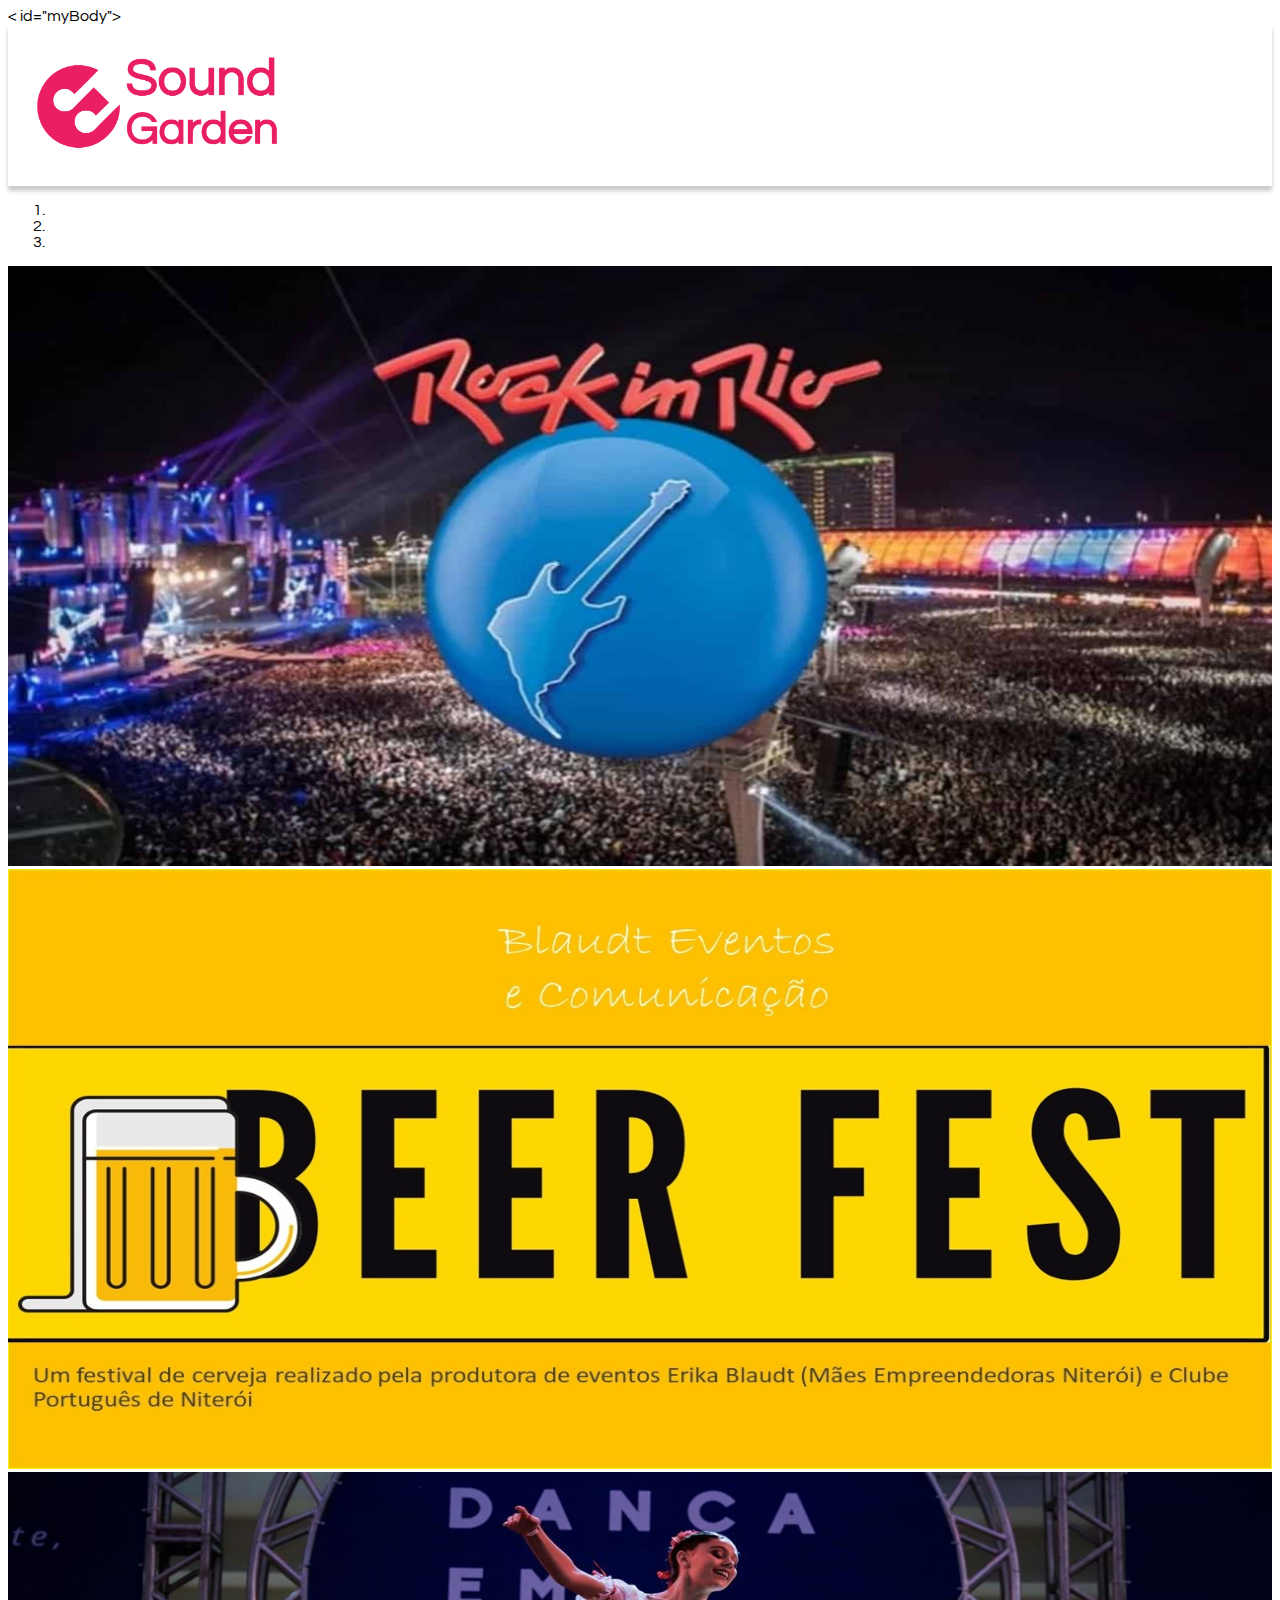
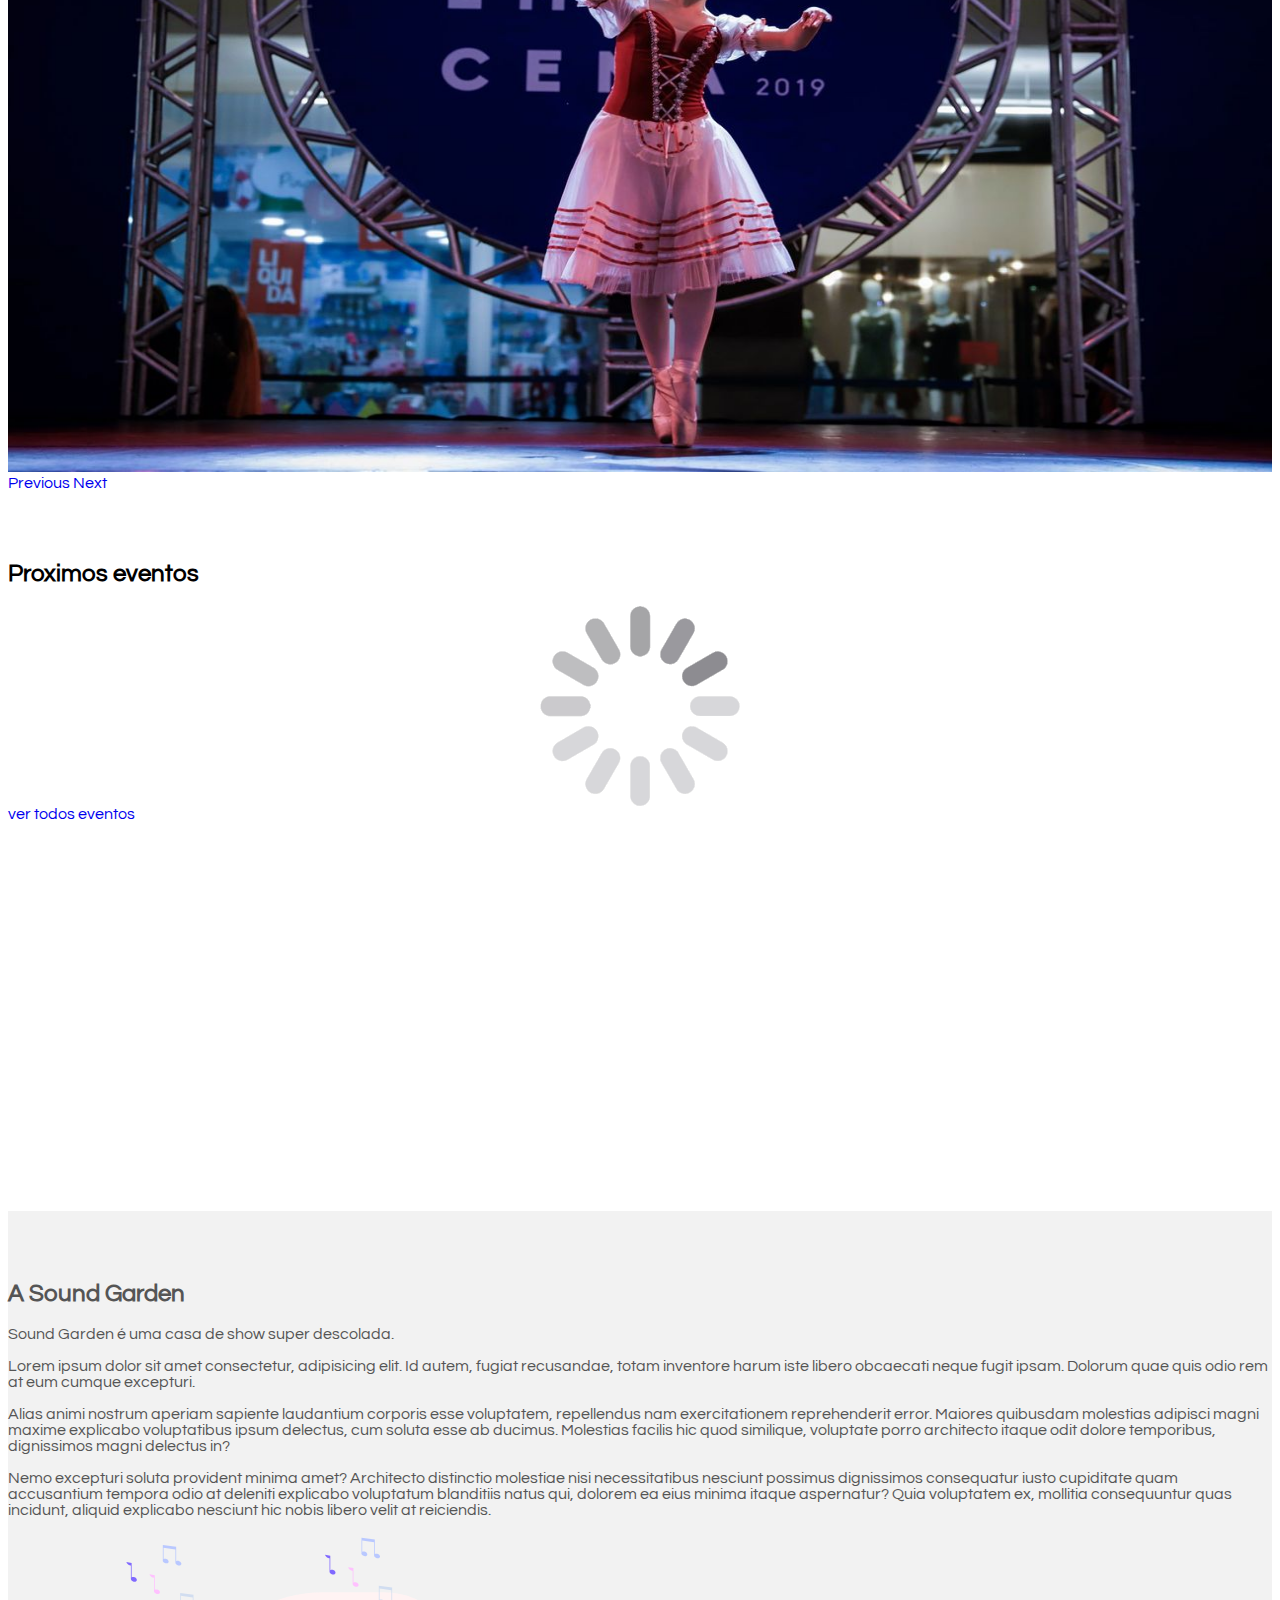
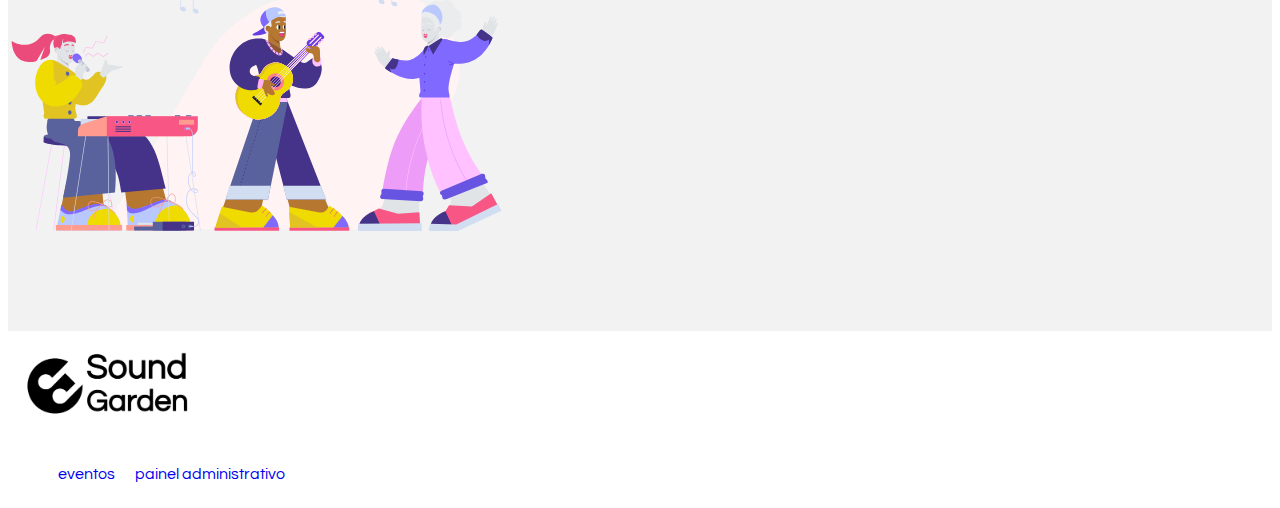
==== index.html @ 7073c65e "projeto soundgarden" ====
<!DOCTYPE html>
<html lang="pt-BR">
  <head>
    <meta charset="UTF-8" />
    <meta http-equiv="X-UA-Compatible" content="IE=edge" />
    <meta name="viewport" content="width=device-width, initial-scale=1.0" />
    <link
      href="https://cdn.jsdelivr.net/npm/bootstrap@5.0.2/dist/css/bootstrap.min.css"
      rel="stylesheet"
      integrity="sha384-EVSTQN3/azprG1Anm3QDgpJLIm9Nao0Yz1ztcQTwFspd3yD65VohhpuuCOmLASjC"
      crossorigin="anonymous"
    />
    <link rel="stylesheet" href="css/style.css" />
    <title>Sound Garden | Home</title>
  </head>

  < id="myBody">
    <header class="d-flex justify-content-center align-items-center">
      <a href="index.html">
        <img src="img/Sound-logo (1).png" width="300" alt="Sound Garden logo" />
      </a>
    </header>

    <main>
      <div
        id="carouselExampleIndicators"
        class="carousel slide"
        data-bs-ride="carousel"
      >
        <ol class="carousel-indicators">
          <li
            data-bs-target="#carouselExampleIndicators"
            data-bs-slide-to="0"
            class="active"
          ></li>
          <li
            data-bs-target="#carouselExampleIndicators"
            data-bs-slide-to="1"
          ></li>
          <li
            data-bs-target="#carouselExampleIndicators"
            data-bs-slide-to="2"
          ></li>
        </ol>
        <div class="carousel-inner">
          <div class="carousel-item active">
            <img src="img/banner1.jpg" width="100%" height="600px" />
          </div>
          <div class="carousel-item">
            <img src="img/banner2.jpg" width="100%" height="600px" />
          </div>
          <div class="carousel-item">
            <img
              src="img/banner3.jpg"
              width="100%"
              height="600px"
              id="main-slider"
            />
          </div>
        </div>
        <a
          class="carousel-control-prev"
          href="#carouselExampleIndicators"
          role="button"
          data-bs-slide="prev"
        >
          <span class="carousel-control-prev-icon" aria-hidden="true"></span>
          <span class="visually-hidden">Previous</span>
        </a>
        <a
          class="carousel-control-next"
          href="#carouselExampleIndicators"
          role="button"
          data-bs-slide="next"
        >
          <span class="carousel-control-next-icon" aria-hidden="true"></span>
          <span class="visually-hidden">Next</span>
        </a>
      </div>

      <section class="full">
        <div class="container text-center">
          <h2>Proximos eventos</h2>
        </div>

        <div id="gif">
          <img src="img/Carregando.gif" id="loading" alt="Carregando Gif" />
        </div>

        <div
          id="events"
          class="container d-flex justify-content-center align-items-center"
        ></div>

        <div class="container text-center">
          <a href="eventos.html" class="btn btn-secondary">ver todos eventos</a>
        </div>
      </section>

      <!-- O modal fica aqui -->
      <section class="modal-container">
        <div class="my-modal">
          <div class="close" data-dismiss="modal">
            <a id="close"> X </a>
          </div>

          <div class="limpaModal">
            <h1 id="title">Reservar</h1>
            <h2 id="subtitle"></h2>
            <form action="">
              <label for="name">Nome</label>
              <input
                placeholder="Ex: Juan"
                type="text"
                name="name"
                id="name"
                required
                aria-describedby="name"
                value=""
              />

              <label for="email">Email</label>
              <input
                placeholder="Ex: seuemail@email.com"
                type="email"
                name="email"
                id="email"
                required
                aria-describedby="email"
              />

              <label for="tickets">Quantidade</label>
              <input
                placeholder="Ex: 2"
                type="number"
                name="tickets"
                id="tickets"
                required
                aria-describedby="tickets"
              />

              <div id="form-send">
                <input
                  type="submit"
                  id="send"
                  class="btn btn-primary"
                  data-dismiss="modal"
                  value="Confirmar"
                />
              </div>
            </form>
          </div>
        </div>
      </section>

      <section
        class="full d-flex justify-content-center align-items-center"
        style="background-color: #f2f2f2; color: #555"
      >
        <div class="container">
          <div class="row d-flex justify-content-center align-items-center">
            <div class="col">
              <h2>A Sound Garden</h2>
              <p>Sound Garden é uma casa de show super descolada.</p>
              <p>
                Lorem ipsum dolor sit amet consectetur, adipisicing elit. Id
                autem, fugiat recusandae, totam inventore harum iste libero
                obcaecati neque fugit ipsam. Dolorum quae quis odio rem at eum
                cumque excepturi.
              </p>
              <p>
                Alias animi nostrum aperiam sapiente laudantium corporis esse
                voluptatem, repellendus nam exercitationem reprehenderit error.
                Maiores quibusdam molestias adipisci magni maxime explicabo
                voluptatibus ipsum delectus, cum soluta esse ab ducimus.
                Molestias facilis hic quod similique, voluptate porro architecto
                itaque odit dolore temporibus, dignissimos magni delectus in?
              </p>
              <p>
                Nemo excepturi soluta provident minima amet? Architecto
                distinctio molestiae nisi necessitatibus nesciunt possimus
                dignissimos consequatur iusto cupiditate quam accusantium
                tempora odio at deleniti explicabo voluptatum blanditiis natus
                qui, dolorem ea eius minima itaque aspernatur? Quia voluptatem
                ex, mollitia consequuntur quas incidunt, aliquid explicabo
                nesciunt hic nobis libero velit at reiciendis.
              </p>
            </div>

            <div id="img-responsiva" class="col">
              <img src="img/music.svg" width="500px" />
            </div>
          </div>
        </div>
      </section>
    </main>

    <footer>
      <div class="container d-flex justify-content-center align-items-center">
        <a href="index.html">
          <img
            id="img-footer"
            src="img/Sound-logo-black (1).png"
            width="200px"
            alt=""
          />
        </a>

        <nav>
          <ul>
            <li>
              <a href="eventos.html">eventos</a>
            </li>
            <li>
              <a href="admin.html">painel administrativo</a>
            </li>
          </ul>
        </nav>
      </div>
    </footer>

    <script type="text/javascript" src="js/constantes.js"></script>
    <script type="text/javascript" src="js/main-eventos.js"></script>
    <script type="text/javascript" src="js/index.js"></script>
    <script
      src="https://cdn.jsdelivr.net/npm/bootstrap@5.0.2/dist/js/bootstrap.bundle.min.js"
      integrity="sha384-MrcW6ZMFYlzcLA8Nl+NtUVF0sA7MsXsP1UyJoMp4YLEuNSfAP+JcXn/tWtIaxVXM"
      crossorigin="anonymous"
    ></script>
    <script>
      // Três eventos para a pagina prinicipal - index.html
      carregarEventos(3, 0); // main-eventod.js
    </script>
    
  </body>
</html>
---- css/style.css ----
@import url("https://fonts.googleapis.com/css2?family=Questrial&display=swap");

* {
  font-family: "Questrial", sans-serif;
  box-sizing: border-box !important;
  text-decoration: none !important;
}

html {
  font-size: 16px;
}

body {
  background-color: #fff;
}

.img-responsive {
  max-width: 100%;
}

header {
  position: relative;
  box-shadow: 0px 5px 4px 0px rgb(63 63 63 / 27%);
  width: 100%;
  background-color: #fff;
}

aside {
  min-height: 100vh;
}

.nav-pills .nav-link.active,
.nav-pills .show > .nav-link {
  background-color: #c2185b;
}

.btn-primary {
  background-color: #c2185b;
  border-color: #c2185b;
}

main.login {
  width: 400px;
}

section.full {
  width: 100%;
  min-height: 80vh;
  padding: 50px 0;
}

article.evento {
  width: 350px;
}

footer nav ul {
  list-style: none;
  display: flex;
}

footer nav ul li {
  padding: 10px;
}

/* MODAL */
.modal-container {
  background-color: rgba(0, 0, 0, 0.3);
  position: fixed;
  top: 0;
  left: 0;
  height: 100vh;
  width: 100vw;
  display: flex;
  flex-direction: column;
  align-items: center;
  justify-content: center;
  pointer-events: none;
  transition: opacity 0.3s ease;
  opacity: 0;
}

.modal-container form {
  display: flex;
  flex-direction: column;
  gap: 1rem;
}

.modal-container.show {
  opacity: 1;
  pointer-events: auto;
}

.my-modal {
  background-color: #fff;
  border-radius: 5px;
  box-shadow: 0 2px 4px rgba(0, 0, 0, 0.2);
  padding: 25px 25px;
  width: 300px;
  max-width: 100%;
  text-align: left;
}

.close {
  display: flex;
  justify-content: flex-end;
  cursor: pointer;
}

#form-send {
  display: flex;
  justify-content: center;
  align-items: center;
}

a {
  text-decoration: none;
  transition: all 0.3s ease;
}

a:hover {
  font-weight: 700;
  text-decoration: underline;
}

article {
  text-align: center;
}

#title {
  font-weight: bold;
}

#loading {
  display: none;
}

#gif {
  display: flex;
  justify-content: center;
}

#main-slider {
  background-repeat: no-repeat;
  width: 100%;
  height: 600px;
  background-size: cover;
}

@media only screen and (max-width: 900px) {
  * {
    text-align: center;
  }

  #img-responsiva {
    display: none;
  }

  #eventos-index {
    flex-direction: column;
  }

  #img-footer {
    width: 75%;
    height: 75%;
  }

  .row {
    flex-direction: column !important;
  }

  aside {
    width: 100% !important;
  }

  main {
    text-align: center !important;
    width: 100vw !important;
    margin: 0 auto !important;
    padding: 0 !important;
    box-sizing: border-box !important;
  }

  main * {
    width: 100% !important;
    margin: 0 auto !important;
  }

  .table-responsive {
    width: 80vw !important;
    margin: 0 !important;
    padding: 0 !important;
  }

  section div {
    display: flex;
    flex-direction: column;
  }
}
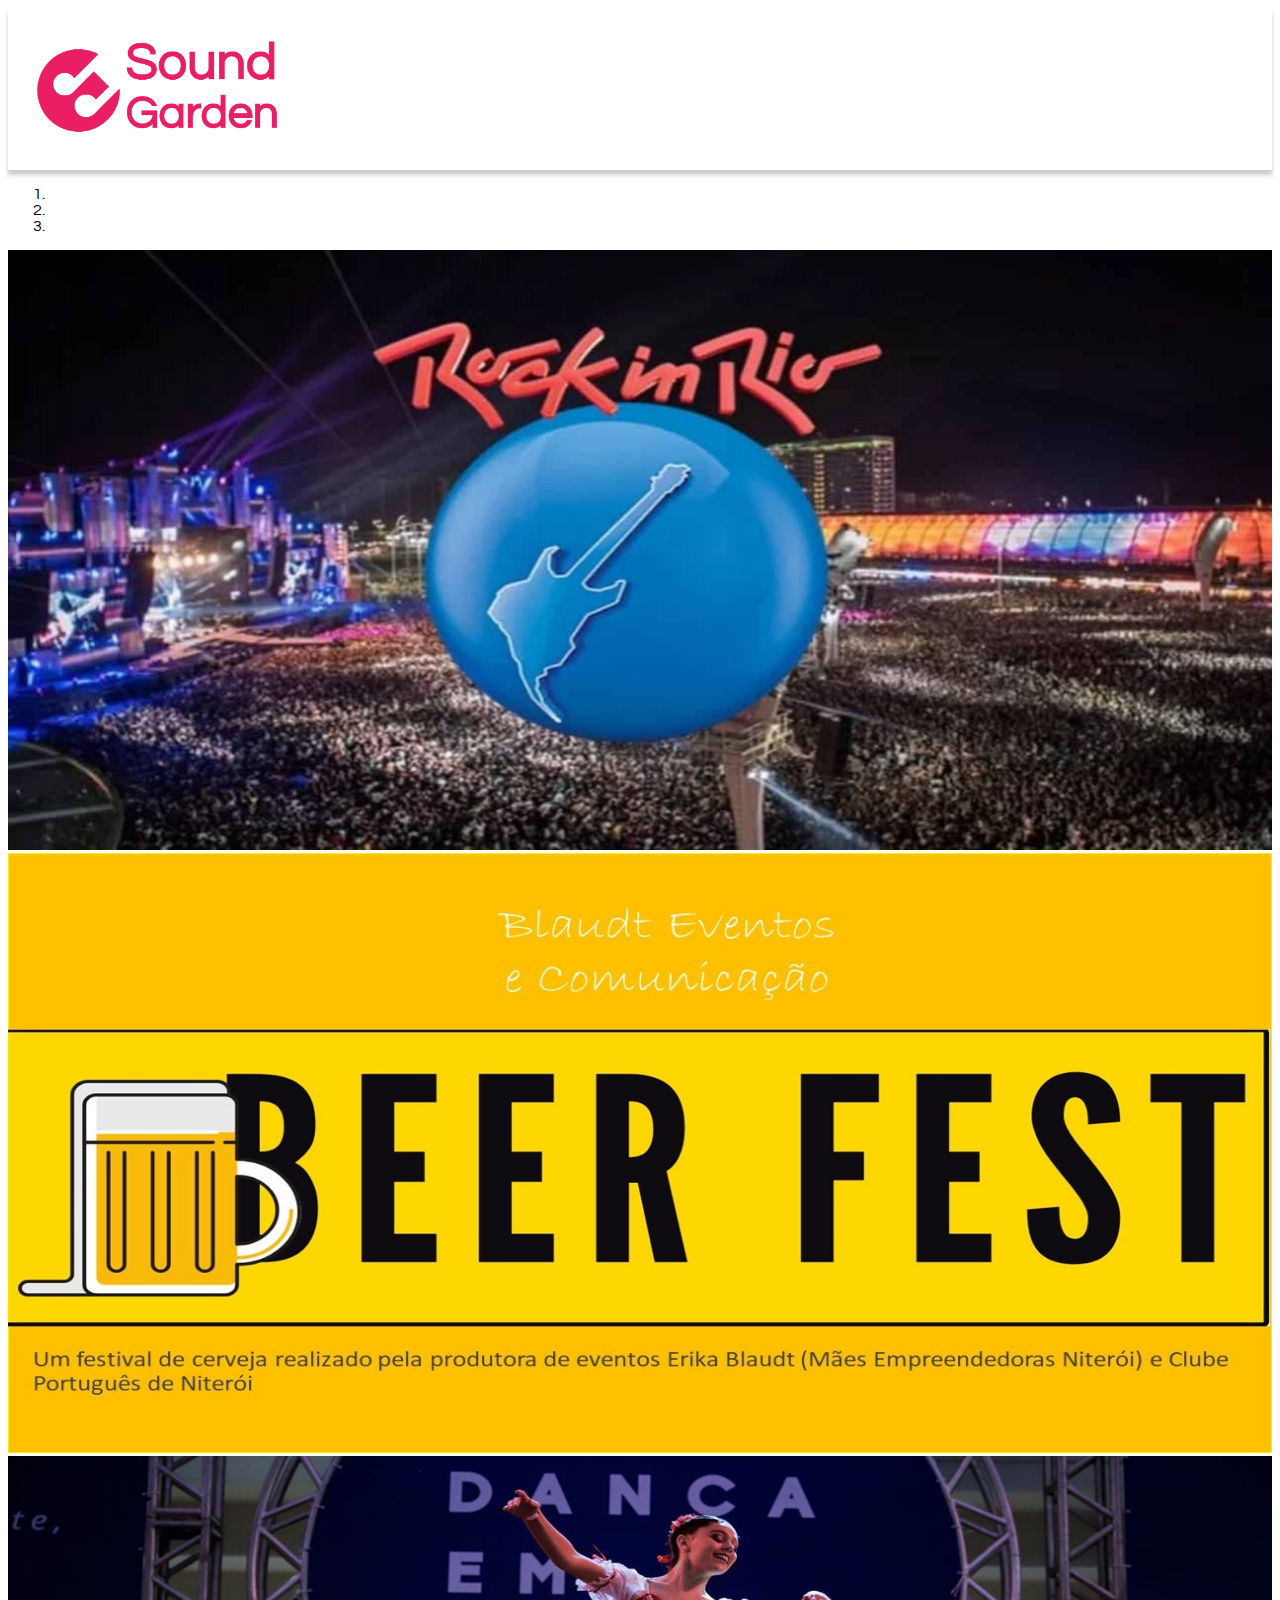
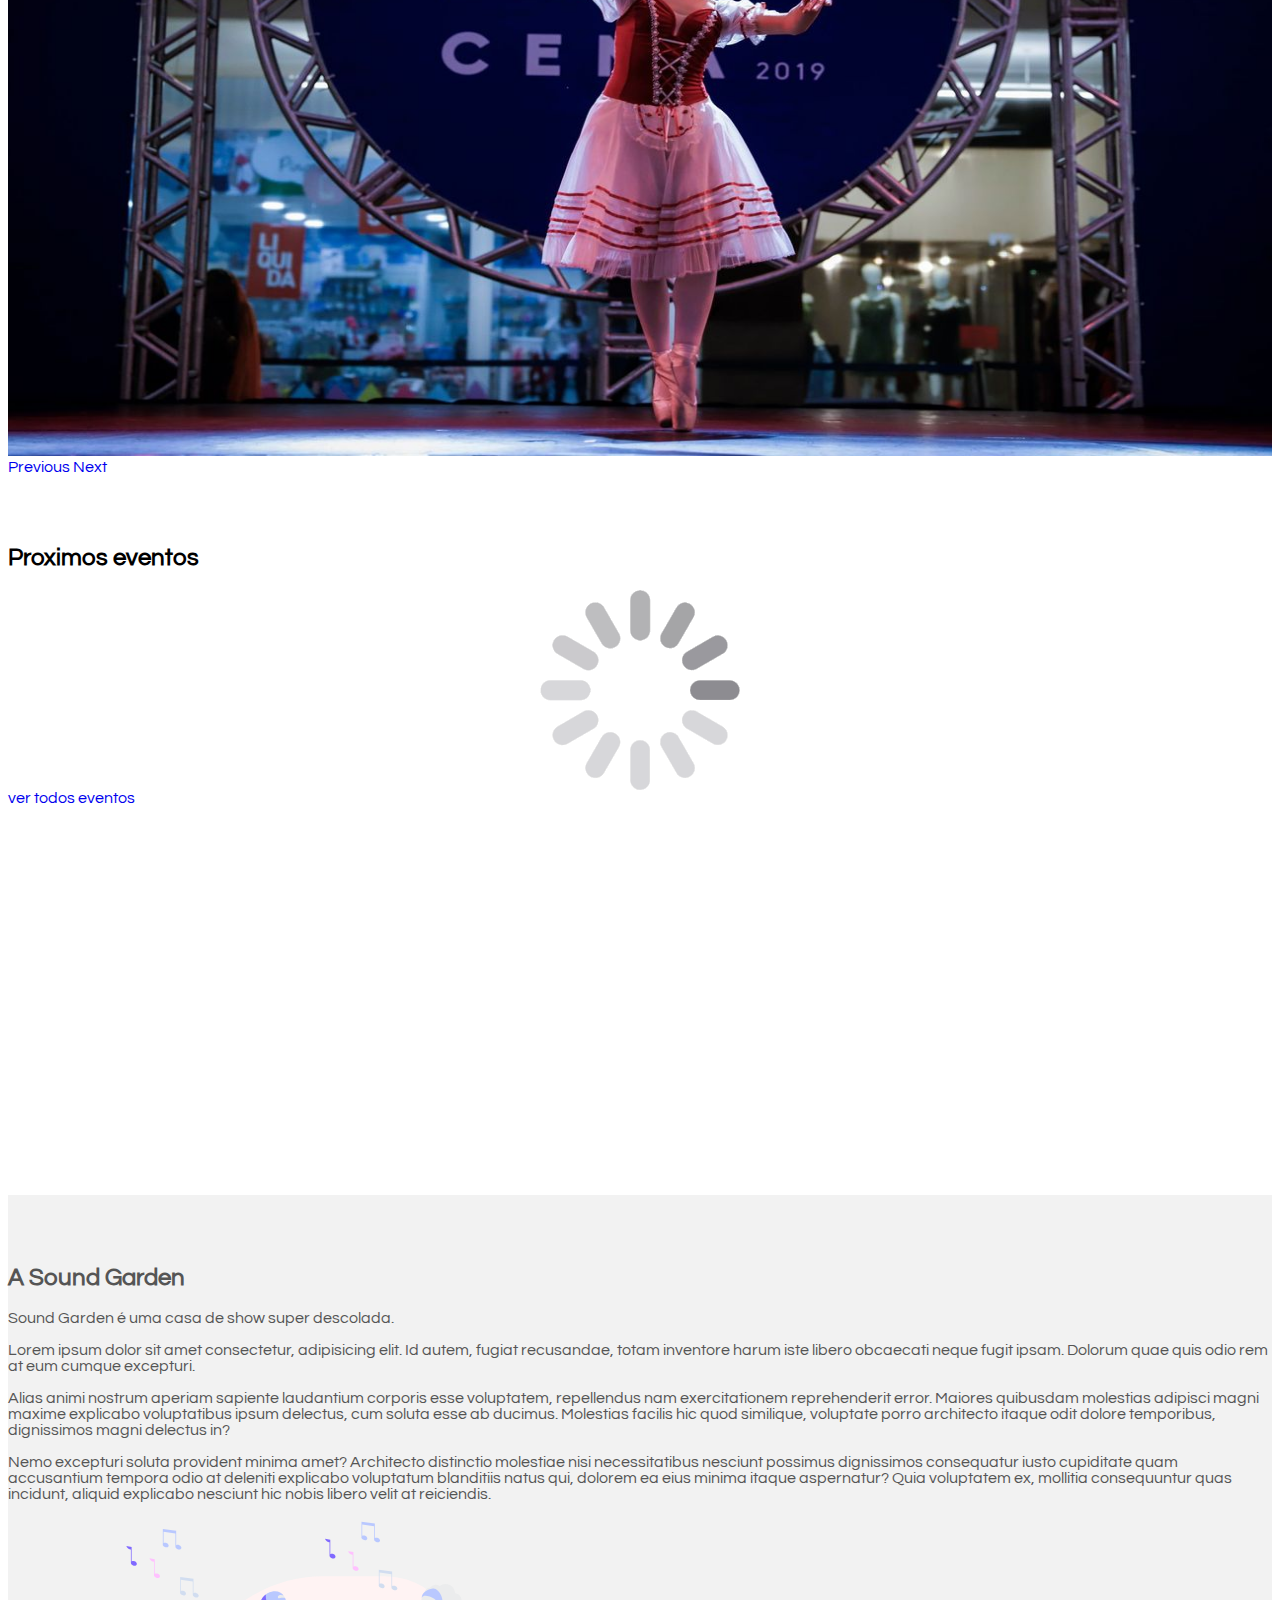
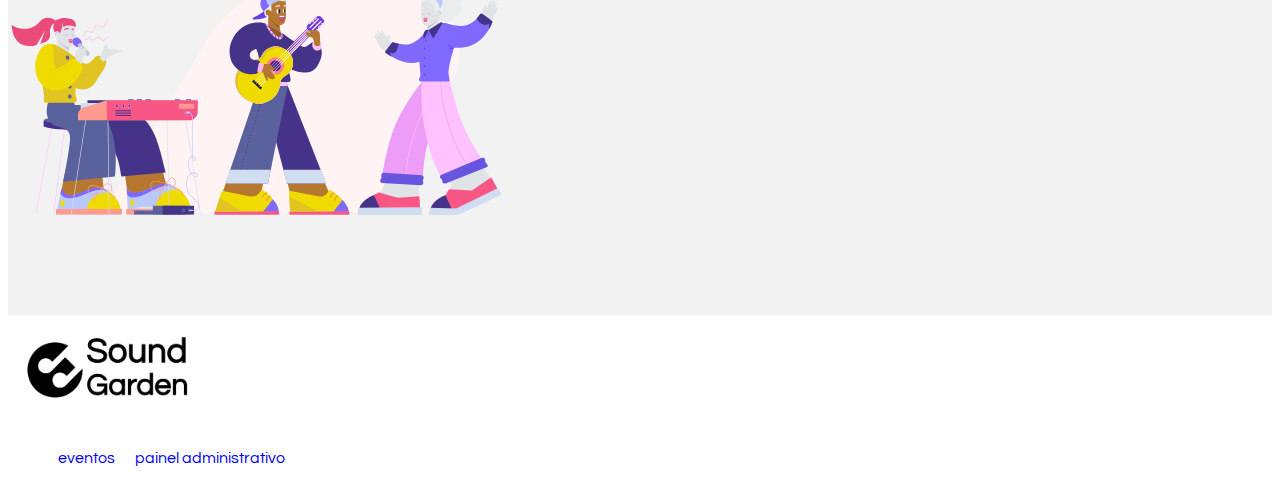
==== commit 2040c6cf: "Correçaõa da tab body" ====
--- a/index.html
+++ b/index.html
@@ -14,7 +14,7 @@
     <title>Sound Garden | Home</title>
   </head>
 
-  < id="myBody">
+  <body id="myBody">
     <header class="d-flex justify-content-center align-items-center">
       <a href="index.html">
         <img src="img/Sound-logo (1).png" width="300" alt="Sound Garden logo" />
